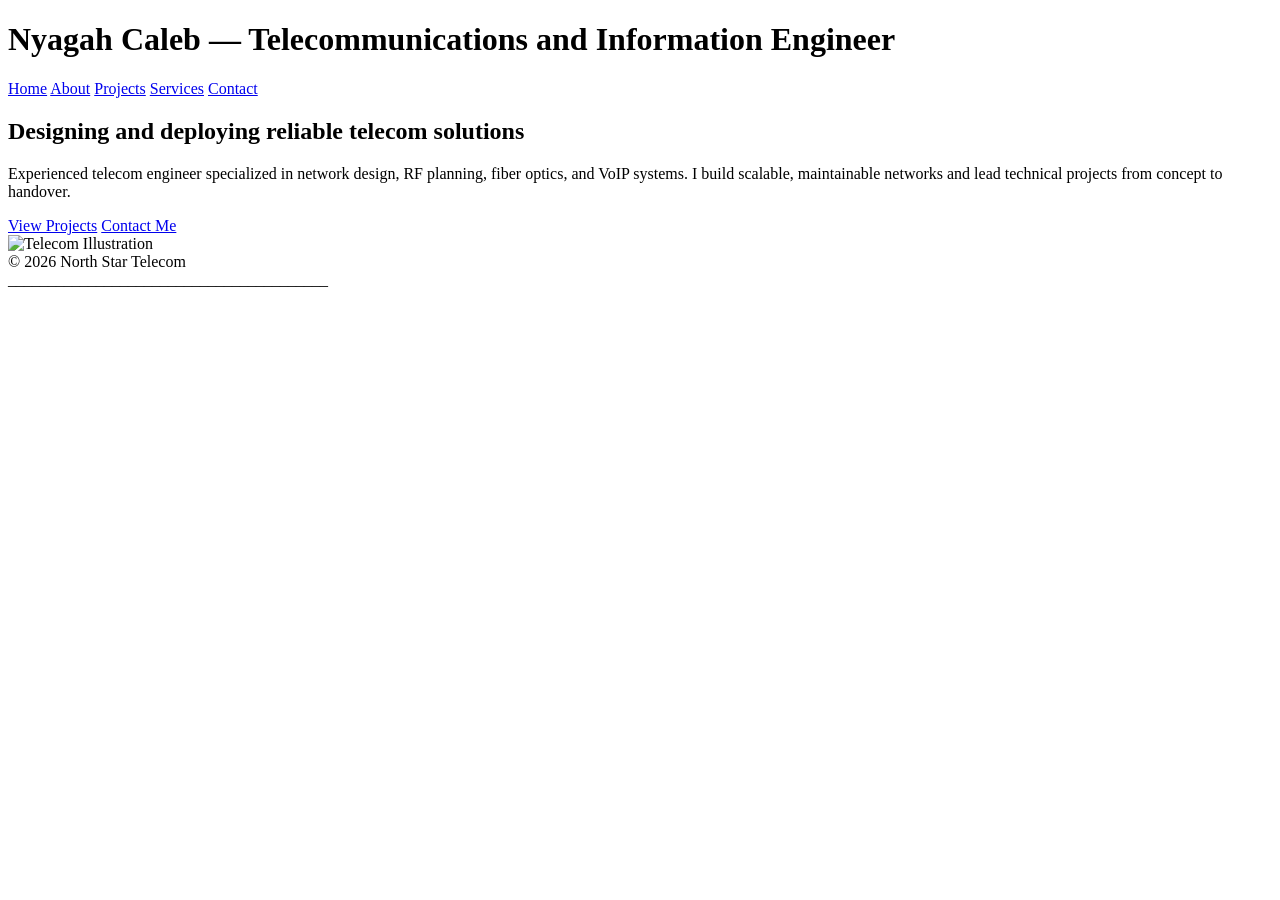
==== index.html @ 5ef4cfea "Add files via upload" ====
<!doctype html>
<html lang="en">
<head>
  <meta charset="utf-8">
  <meta name="viewport" content="width=device-width,initial-scale=1">
  <title>Home - Telecom Engineer Portfolio</title>
  <link rel="stylesheet" href="assets/style-portfolio.css">
</head>
<body>
  <header class="site-header">
    <div class="container">
      <h1 class="site-title">Nyagah Caleb — Telecommunications and Information Engineer</h1>
      <nav class="main-nav">
        <a href="index.html">Home</a>
        <a href="about.html">About</a>
        <a href="projects.html">Projects</a>
        <a href="services.html">Services</a>
        <a href="contact.html">Contact</a>
      </nav>
    </div>
  </header>

  <main>
    <section id="hero" class="hero container">
      <div>
        <h2>Designing and deploying reliable telecom solutions</h2>
        <p>Experienced telecom engineer specialized in network design, RF planning, fiber optics, and VoIP systems. I build scalable, maintainable networks and lead technical projects from concept to handover.</p>
        <div class="cta-row">
          <a class="btn" href="projects.html">View Projects</a>
          <a class="btn outline" href="contact.html">Contact Me</a>
        </div>
      </div>
      <div class="hero-image">
        <img src="https://images.unsplash.com/photo-1549923746-c502d488b3ea?q=80&w=1200&auto=format&fit=crop&ixlib=rb-4.0.3&s=placeholder" alt="Telecom Illustration">
      </div>
    </section>
  </main>

  <footer class="site-footer">
    <div class="container">© <span id="year"></span> North Star Telecom</div>
  </footer>

  <script>
    document.getElementById('year').textContent = new Date().getFullYear();
  </script>
</body>
</html>
________________________________________
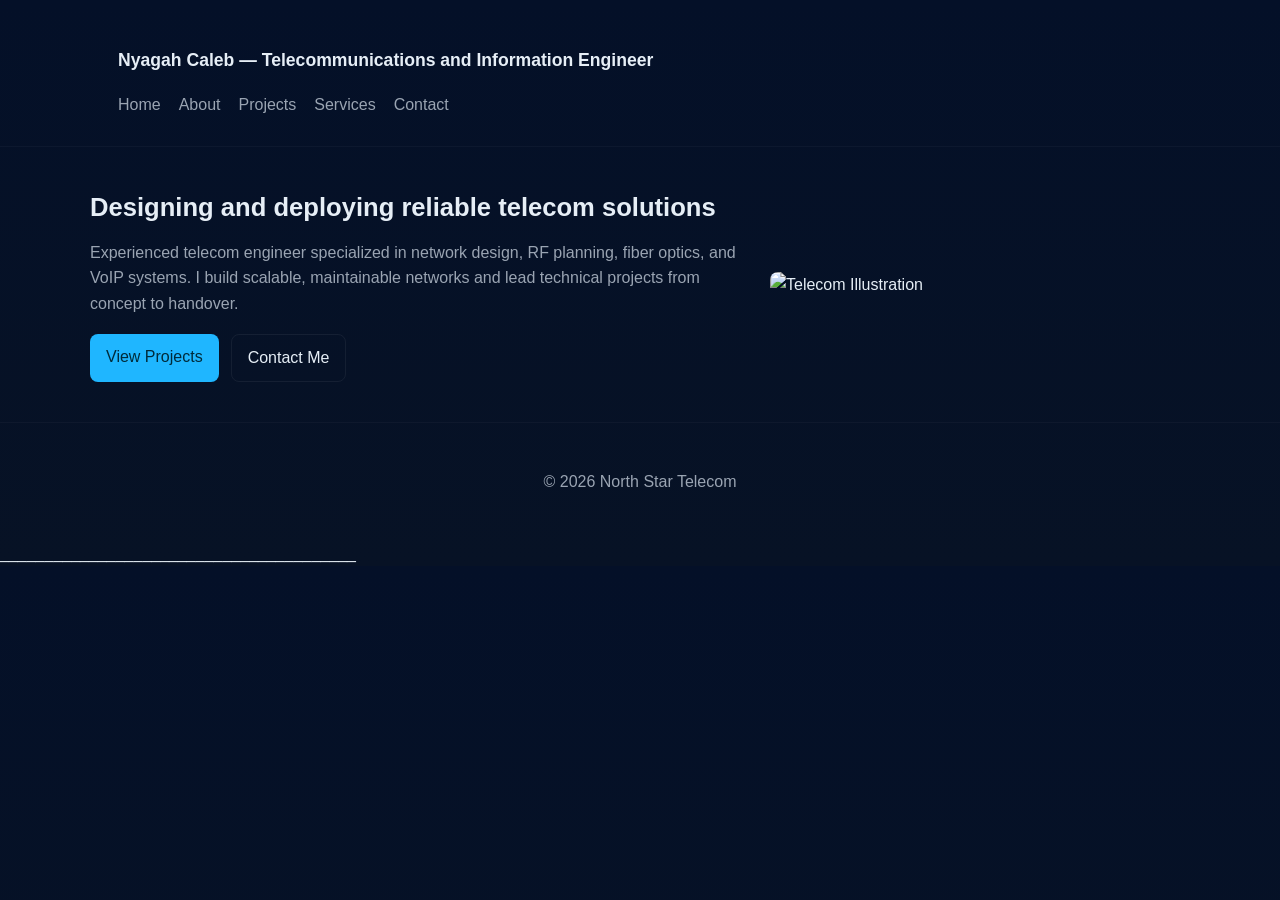
==== commit 8a3c8aa0: "Update index.html" ====
--- a/index.html
+++ b/index.html
@@ -4,7 +4,7 @@
   <meta charset="utf-8">
   <meta name="viewport" content="width=device-width,initial-scale=1">
   <title>Home - Telecom Engineer Portfolio</title>
-  <link rel="stylesheet" href="assets/style-portfolio.css">
+  <link rel="stylesheet" href="style-portfolio.css">
 </head>
 <body>
   <header class="site-header">
--- a/style-portfolio.css
+++ b/style-portfolio.css
@@ -0,0 +1,141 @@
+/* Simple responsive CSS for telecom portfolio */
+:root{
+  --bg:#0f1724;
+  --card:#0b1220;
+  --muted:#9aa4b2;
+  --accent:#1fb6ff;
+  --text:#e6eef6;
+}
+*{box-sizing:border-box}
+body{font-family:Inter,Segoe UI,Arial,sans-serif;margin:0;background:linear-gradient(180deg,#041028 0%, #071225 100%);color:var(--text);line-height:1.6}
+.container{max-width:1100px;margin:0 auto;padding:28px}
+.site-header{border-bottom:1px solid rgba(255,255,255,0.03)}
+.site-title{margin:0;padding:18px 0;font-size:1.1rem}
+.main-nav{display:flex;gap:18px}
+.main-nav a{color:var(--muted);text-decoration:none}
+.hero{display:grid;grid-template-columns:1fr 420px;gap:32px;align-items:center;padding:40px 0}
+.hero h2{margin:0 0 12px;font-size:1.6rem}
+.hero p{margin:0 0 18px;color:var(--muted)}
+.btn{background:var(--accent);color:#002b3a;padding:10px 16px;border-radius:8px;border:none;text-decoration:none;cursor:pointer}
+.btn.outline{background:transparent;border:1px solid rgba(255,255,255,0.06);color:var(--text)}
+.cta-row{display:flex;gap:12px}
+.hero-image img{width:100%;height:auto;border-radius:8px}
+.about .cards{display:flex;gap:16px;margin-top:16px}
+.card{background:rgba(255,255,255,0.02);padding:16px;border-radius:8px;flex:1}
+.projects .section-header{display:flex;justify-content:space-between;align-items:center}
+.muted{color:var(--muted)}
+.grid{display:grid;grid-template-columns:repeat(3,1fr);gap:16px;margin-top:18px}
+.project-card{background:var(--card);border-radius:10px;overflow:hidden;padding:0;display:flex;flex-direction:column}
+.project-card img{width:100%;height:160px;object-fit:cover}
+.project-body{padding:12px}
+.project-body h4{margin:0 0 8px}
+.project-body p{margin:0 0 8px;color:var(--muted);font-size:0.95rem}
+.project-meta{display:flex;justify-content:space-between;align-items:center}
+.small{font-size:0.85rem;color:var(--muted)}
+.form-actions{display:flex;gap:8px;margin-top:12px}
+.site-footer{border-top:1px solid rgba(255,255,255,0.03);padding:18px 0;text-align:center;color:var(--muted)}
+/* Modal */
+.modal{position:fixed;inset:0;background:rgba(2,6,23,0.7);display:none;align-items:center;justify-content:center;padding:20px}
+.modal[aria-hidden="false"]{display:flex}
+.modal-panel{background:#071421;padding:18px;border-radius:10px;max-width:640px;width:100%}
+.modal-close{float:right;background:transparent;border:none;color:var(--muted);font-size:24px;cursor:pointer}
+.modal-panel label{display:block;margin:10px 0}
+.modal-panel input[type="text"],.modal-panel input[type="url"],.modal-panel textarea{width:100%;padding:8px;border-radius:6px;border:1px solid rgba(255,255,255,0.04);background:#031018;color:var(--text)}
+/* Responsive */
+@media (max-width:900px){
+  .hero{grid-template-columns:1fr}
+  .grid{grid-template-columns:repeat(2,1fr)}
+}
+@media (max-width:560px){
+  .main-nav{display:none}
+  .grid{grid-template-columns:1fr}
+  .about .cards{flex-direction:column}
+}
+.social-icon-link {
+  display: inline-flex;
+  align-items: center;
+  justify-content: center;
+  width: 60px;
+  height: 60px; 
+  border-radius: 50%;
+  background-color: var(--accent);
+  font-size: 1.8rem;
+  color: #fff;
+  background: rgba(255,255,255,0.1);  
+  transition: transform 0.2s ease, background-color 0.2s ease;
+  gap: 8px;
+  text-decoration: none;
+}
+.social-icon-link:hover {
+  transform: scale (1.15);
+  background: rgba(255,255,255,0.25);
+}
+/*Optional: brand colors on hover*/
+.social-icon-link .fa-linkedin {color: #0a66c2;} 
+.social-icon-link .fa-instagram {color: #E1306C;}
+.social-icon-link .fa-github {color: #fff;}
+.cards {
+  display: flex;
+  flex-direction: row;
+  flex-wrap: wrap;
+  gap: 20px;
+  align-items: center;
+}
+.card h4 {
+  display: none; /*hides Email, Phone, LinkedIn, Instagram, Twitter, GitHub labels  */
+}
+.social-icons-row {
+  display: flex;
+  flex-direction: column;
+  gap: 15px;
+  margin-top: 20px;
+  align-items: center;
+}
+.contact-form {
+  margin-top: 40px;
+  display: flex;
+  flex-direction: column;
+  gap: 15px;
+  max-width: 400px;
+}
+.contact-form input, .contact-form textarea {
+  padding: 10px;
+  border-radius: 6px;
+  border: 1px solid rgba(255,255,255,0.2);
+  background: rgba(255,255,255,0.1);
+  color: #fff;
+  font-size: 1rem;
+}
+.contact-form button {
+  align-self: flex-start;
+  background: #0a66c2;
+  color: #fff;
+  padding: 10px 20px;
+  border-radius: 8px;
+  border: none;
+  cursor: pointer;
+  font-size: 1rem;
+}
+.contact-form button:hover {
+  background: #0952a0;
+}
+.social-icon {
+    width: 50px;
+    height: 50px;
+
+    display: flex;
+    justify-content: center;
+    align-items: center;
+
+    border-radius: 50%;
+    background-color: #142850;
+
+    color: white;
+    font-size: 1.4rem;
+
+    transition: 0.3s ease;
+}
+.social-icon:hover {
+    transform: translateY(-3px);
+    background-color: #2563eb;
+}
